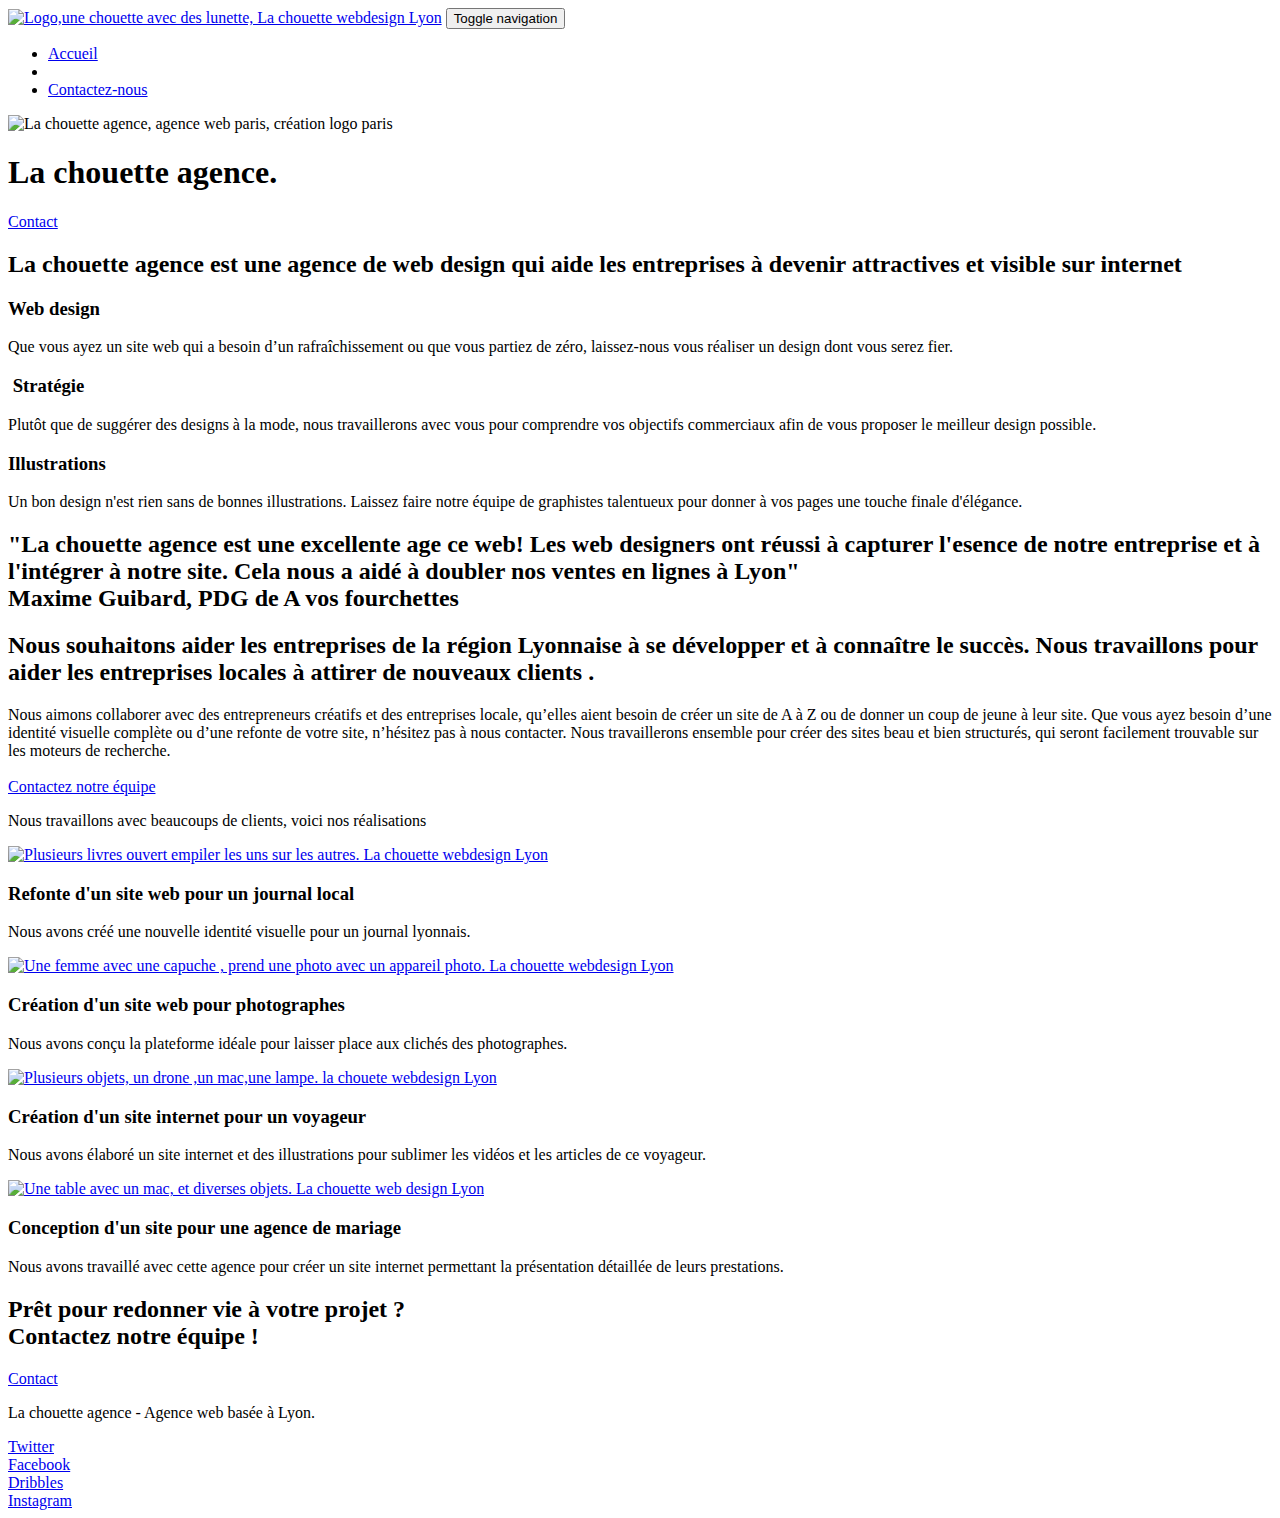
==== index.html @ 53291766 "Changement titre dans menu" ====
<!doctype html>
<html lang="fr">

<head>
	<meta charset="utf-8">
	<meta name="keywords"
		content="seo, google, site web, site internet, agence design paris, agence design, agence design,agence design,agence design,agence design,agence design,agence design,agence design,agence design">
	<meta name="description" content="">
	<meta name="viewport" content="width=device-width, initial-scale=1.0, viewport-fit=cover">
	<link rel="shortcut icon" type="image/png" href="favicon.jpg">

	<link rel="stylesheet" type="text/css" href="./css/bootstrap.css">
	<link rel="stylesheet" type="text/css" href="style.css">
	<link rel="stylesheet" type="text/css" href="./css/font-awesome.css">
	<link rel="stylesheet" type="text/css" href="./css/et-line.css">


	<script src="./js/jquery-2.1.0.js"></script>
	<script src="./js/bootstrap.js"></script>
	<script src="./js/blocs.js"></script>
	<script src="./js/jquery.touchSwipe.js" defer></script>
	<script src="./js/gmaps.js"></script>

	<title>La chouette agence, web design base a Lyon</title>


	<!-- Analytics -->

	<!-- Analytics END -->

</head>

<body>
	<!-- Principal conteneur -->
	<div class="page-container">

		<!-- bloc-0 -->
		<div class="bloc bgc-white l-bloc " id="bloc-0">
			<div class="container bloc-sm">

				<nav class="navbar row">
					<div class="navbar-header">
						<a class="navbar-brand" href="index.html"><img src="img/la-chouette-agence.png"
								alt="Logo,une chouette avec des lunette, La chouette webdesign Lyon" height="40" /></a>
						<button id="nav-toggle" type="button" class="ui-navbar-toggle navbar-toggle"
							data-toggle="collapse" data-target=".navbar-1">
							<span class="sr-only">Toggle navigation</span><span class="icon-bar"></span><span
								class="icon-bar"></span><span class="icon-bar"></span>
						</button>
					</div>
					<div class="collapse navbar-collapse navbar-1 special-dropdown-nav">
						<ul class="site-navigation nav navbar-nav">
							<li>
								<a href="index.html">Accueil</a>
							</li>
							<li>
							</li>
							<li>
								<a href="page2.html">Contactez-nous</a>
							</li>
						</ul>
					</div>
				</nav>
			</div>
		</div>
		<!-- bloc-0 END -->

		<!-- bloc-1-presentation -->
		<div class="bloc bgc-dark-slate-blue bg-banniere d-bloc bg-t-edge bloc-bg-texture texture-paper b-parallax"
			id="bloc-1-hero">
			<div class="container bloc-lg">
				<div class="row tight-width-whitespace">
					<div class="col-sm-12">
						<img src="img/logo.png" class="center-block image-resize-mode" width="100"
							alt="La chouette agence, agence web paris, création logo paris" />
						<h1 class="text-center hero-bloc-text tc-white ">
							La chouette agence.
						</h1>
						<div class="text-center">
							<a href="page2.html" class="btn btn-lg btn-clean btn-rd cta-hero btn-atomic-tangerine"
								id="cta-hero">Contact</a>
						</div>
					</div>
				</div>
			</div>
		</div>
		<!-- bloc-1-presentation END -->

		<!-- bloc-2-services -->
		<div class="bloc bgc-white l-bloc" id="bloc-2-services">
			<div class="container bloc-md">
				<div class="row">
					<div class="col-sm-12 text-center">
						<h2 class="text_size">La chouette agence est une agence de web design qui aide les entreprises à
							devenir attractives et visible sur internet</h2>
					</div>

				</div>
				<div class="row voffset-lg med-width-whitespace">
					<div class="col-sm-4">
						<div class="text-center">
							<span class="et-icon-browser sm-shadow icon-dark-slate-blue icons icon-lg"></span>
						</div>
						<h3 class="mg-md text-center">
							Web design
						</h3>
						<p class="text-center text-after-icone">
							Que vous ayez un site web qui a besoin d&rsquo;un rafraîchissement ou que vous partiez de
							zéro, laissez-nous vous réaliser un design dont vous serez fier.
						</p>
					</div>
					<div class="col-sm-4">
						<div class="text-center">
							<span class="et-icon-presentation sm-shadow icon-dark-slate-blue icons icon-lg"></span>
						</div>
						<h3 class="mg-md text-center">
							&nbsp;Stratégie
						</h3>
						<p class="text-center text-after-icone">
							Plutôt que de suggérer des designs à la mode, nous travaillerons avec vous pour comprendre
							vos objectifs commerciaux afin de vous proposer le meilleur design possible.<br>
						</p>
					</div>
					<div class="col-sm-4">
						<div class="text-center">
							<span class="et-icon-edit sm-shadow icon-dark-slate-blue icons icon-lg"></span>
						</div>
						<h3 class="mg-md text-center">
							Illustrations
						</h3>
						<p class="text-center text-after-icone">
							Un bon design n'est rien sans de bonnes illustrations. Laissez faire notre équipe de
							graphistes talentueux pour donner à vos pages une touche finale d'élégance.
						</p>
					</div>
				</div>
				<div class="row voffset-lg voffset">
					<div class="col-xs-12 col-md-8 col-md-offset-2 text-center">
						<h2 class="text_size_citation">"La chouette agence est une excellente age ce web! Les web
							designers ont réussi à capturer l'esence de notre entreprise et à l'intégrer à notre site.
							Cela nous a aidé à doubler nos ventes en lignes à Lyon"
							<br>
							<span> Maxime Guibard, PDG de A vos fourchettes</span>
						</h2>
					</div>
				</div>
			</div>
		</div>
		<!-- bloc-2-services END -->

		<!-- bloc-3-what-i-do -->
		<div class="bloc tc-white bgc-atomic-tangerine bg-presentation d-bloc bloc-bg-texture texture-paper b-parallax"
			id="bloc-3-what-i-do">
			<div class="container bloc-lg">
				<div class="row tight-width-whitespace black-background">
					<div class="col-sm-12">
						<h2 class="mg-md text-center tc-white">
							Nous souhaitons aider les entreprises de la région Lyonnaise à se développer et à connaître
							le succès. Nous travaillons pour aider les entreprises locales à attirer de nouveaux clients
							.<br>
						</h2>
						<p class="text-center white text-after-icone">
							Nous aimons collaborer avec des entrepreneurs créatifs et des entreprises locale, qu’elles
							aient besoin de créer un site de A à Z ou de donner un coup de jeune à leur site. Que vous
							ayez besoin d’une identité visuelle complète ou d’une refonte de votre site, n’hésitez pas à
							nous contacter. Nous travaillerons ensemble pour créer des sites beau et bien structurés,
							qui seront facilement trouvable sur les moteurs de recherche. <br><br><a
								class="ltc-white bold-link" href="page2.html">Contactez notre équipe</a><br>
						</p>
					</div>
				</div>
			</div>
		</div>
		<!-- bloc-3-what-i-do END -->

		<!-- bloc-4-portfolio -->
		<div class="bloc bgc-white bg-lines-h2-bg bg-repeat l-bloc" id="bloc-4-portfolio">
			<div class="container bloc-lg">
				<div class="row">
					<div class="col-sm-12 text-center">
						<p class="text-title-img">Nous travaillons avec beaucoups de clients, voici nos réalisations</p>
					</div>
				</div>
				<div class="row tight-width-whitespace portfolio-row">
					<div class="col-sm-6">
						<a href="#" data-lightbox="img/1.jpg" data-gallery-id="gallery-1"
							data-caption="Refonte d'un site web pour un journal local" data-frame="snapshot-lb"><img
								src="img/1.jpg"
								alt="Plusieurs livres ouvert empiler les uns sur les autres. La chouette webdesign Lyon"
								class="img-responsive portfolio-thumb" /></a>
						<h3 class="mg-md text-center">
							Refonte d'un site web pour un journal local
						</h3>
						<p class="text-center text-after-icone">
							Nous avons créé une nouvelle identité visuelle pour un journal lyonnais.
						</p>
					</div>
					<div class="col-sm-6">
						<a href="#" data-lightbox="img/2.jpg" data-gallery-id="gallery-1"
							data-caption="Création d'un site web pour photographes" data-frame="snapshot-lb"><img
								src="img/2.jpg" class="img-responsive portfolio-thumb"
								alt="Une femme avec une capuche , prend une photo avec un appareil photo. La chouette webdesign Lyon" /></a>
						<h3 class="mg-md text-center">
							Création d'un site web pour photographes
						</h3>
						<p class="text-center text-after-icone">
							Nous avons conçu la plateforme idéale pour laisser place aux clichés des photographes.
						</p>
					</div>
				</div>
				<div class="row tight-width-whitespace portfolio-row">
					<div class="col-sm-6">
						<a href="#" data-lightbox="img/3.bmp" data-gallery-id="gallery-1"
							data-caption="Création d'un site internet pour un voyageur" data-frame="snapshot-lb"><img
								src="img/3.jpg" class="img-responsive portfolio-thumb" alt="Plusieurs objets, un drone ,un mac,une lampe. la chouete webdesign Lyon" /></a>
						<h3 class="mg-md text-center">
							Création d'un site internet pour un voyageur
						</h3>
						<p class="text-center text-after-icone">
							Nous avons élaboré un site internet et des illustrations pour sublimer les vidéos et les
							articles de ce voyageur.
						</p>
					</div>
					<div class="col-sm-6">
						<a href="#" data-lightbox="img/4.bmp" data-gallery-id="gallery-1"
							data-caption="Conception d'un site pour une agence de mariage" data-frame="snapshot-lb"><img
								src="img/4.jpg" class="img-responsive portfolio-thumb"
								alt="Une table avec un mac, et diverses objets. La chouette web design Lyon" /></a>
						<h3 class="mg-md text-center">
							Conception d'un site pour une agence de mariage
						</h3>
						<p class="text-center text-after-icone">
							Nous avons travaillé avec cette agence pour créer un site internet permettant la
							présentation détaillée de leurs prestations.
						</p>
					</div>
				</div>
			</div>
		</div>
		<!-- bloc-4-portfolio END -->

		<!-- bloc-5-cta -->
		<div class="bloc bgc-dark-slate-blue bg-banniere d-bloc bloc-bg-texture texture-paper" id="bloc-5-cta">
			<div class="container bloc-lg">
				<div class="row">
					<h2 class="mg-md text-center tc-white">
						Prêt pour redonner vie à votre projet ?<br>Contactez notre équipe !
					</h2>
					<div class="col-sm-12 text-center">
						<a href="#"
							class="btn-contact btn btn-atomic-tangerine btn-clean btn-rd btn-lg cta-hero">Contact</a>
					</div>
				</div>
			</div>
		</div>
		<!-- bloc-5-cta END -->

		<!-- Footer - bloc-8 -->
		<div class="bloc bgc-atomic-tangerine d-bloc " id="bloc-8">
			<div class="container bloc-sm background-footer">
				<div class="row ">
					<div class="col-sm-12">
						<p class="text-center white text-after-icone ">
							La chouette agence - Agence web basée à Lyon.<br>
						</p>
						<div class="row row-no-gutters social  ">
							<div class="col-sm-3">
								<div class="text-center title-icone">
									<a class="social title-icone" href="#"><span class="fa fa-twitter icon-md title-icone"></span>Twitter</a>
								</div>
							</div>
							<div class="col-sm-3">
								<div class="text-center title-icone">
									<a class="social title-icone" href="#"><span class="fa fa-facebook icon-md title-icone"></span>Facebook</a>
								</div>
							</div>
							<div class="col-sm-3">
								<div class="text-center title-icone">
									<a class="social title-icone" href="#"><span class="fa fa-dribbble icon-md title-icone"></span>Dribbles</a>
								</div>
							</div>
							<div class="col-sm-3">
								<div class="text-center ">
									<a class="social title-icone" href="#"><span
											class="fa fa-instagram icon-md title-icone"></span>Instagram</a>
								</div>
							</div>
						</div>
					</div>
				</div>
			</div>
			<!-- Footer - bloc-8 END -->

		</div>
		<!-- Principal conteneur END -->


</body>

</html>
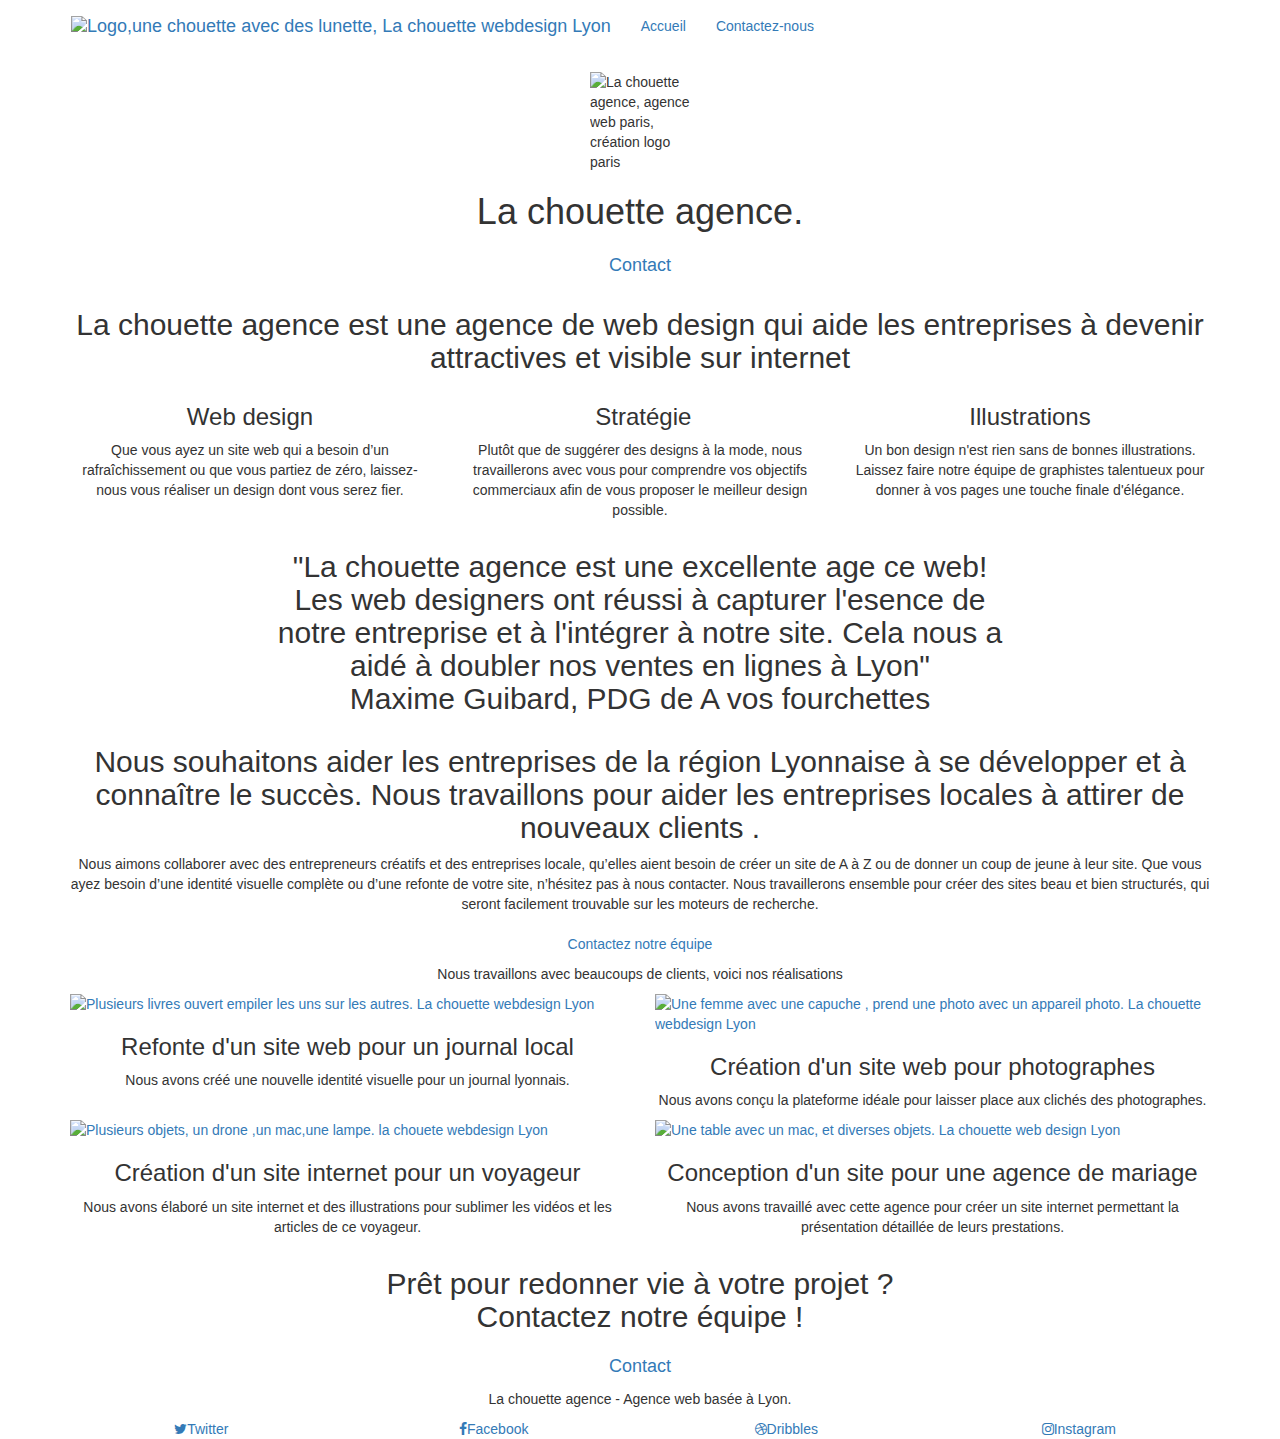
==== commit c541ff7f: "mise a jour des script" ====
--- a/index.html
+++ b/index.html
@@ -3,20 +3,19 @@
 
 <head>
 	<meta charset="utf-8">
-	<meta name="keywords"
-		content="seo, google, site web, site internet, agence design paris, agence design, agence design,agence design,agence design,agence design,agence design,agence design,agence design,agence design">
-	<meta name="description" content="">
-	<meta name="viewport" content="width=device-width, initial-scale=1.0, viewport-fit=cover">
-	<link rel="shortcut icon" type="image/png" href="favicon.jpg">
-
-	<link rel="stylesheet" type="text/css" href="./css/bootstrap.css">
+
+	<meta name="description" content="Agence web design, base a lyon">
+    <meta name="viewport" content="width=device-width, initial-scale=1.0, viewport-fit=cover">
+    <link rel="shortcut icon" type="image/png" href="favicon.jpg">
+    
+	<link rel="stylesheet" href="https://maxcdn.bootstrapcdn.com/bootstrap/3.3.5/css/bootstrap.min.css">
 	<link rel="stylesheet" type="text/css" href="style.css">
-	<link rel="stylesheet" type="text/css" href="./css/font-awesome.css">
+	<link rel="stylesheet" type="text/css" href="https://cdnjs.cloudflare.com/ajax/libs/font-awesome/4.7.0/css/font-awesome.min.css">
 	<link rel="stylesheet" type="text/css" href="./css/et-line.css">
-
-
-	<script src="./js/jquery-2.1.0.js"></script>
-	<script src="./js/bootstrap.js"></script>
+	
+    
+	<script  src="https://code.jquery.com/jquery-2.1.0.min.js"  integrity="sha256-8oQ1OnzE2X9v4gpRVRMb1DWHoPHJilbur1LP9ykQ9H0="  crossorigin="anonymous"></script>
+	<script src="https://maxcdn.bootstrapcdn.com/bootstrap/3.3.5/js/bootstrap.min.js"></script>
 	<script src="./js/blocs.js"></script>
 	<script src="./js/jquery.touchSwipe.js" defer></script>
 	<script src="./js/gmaps.js"></script>
